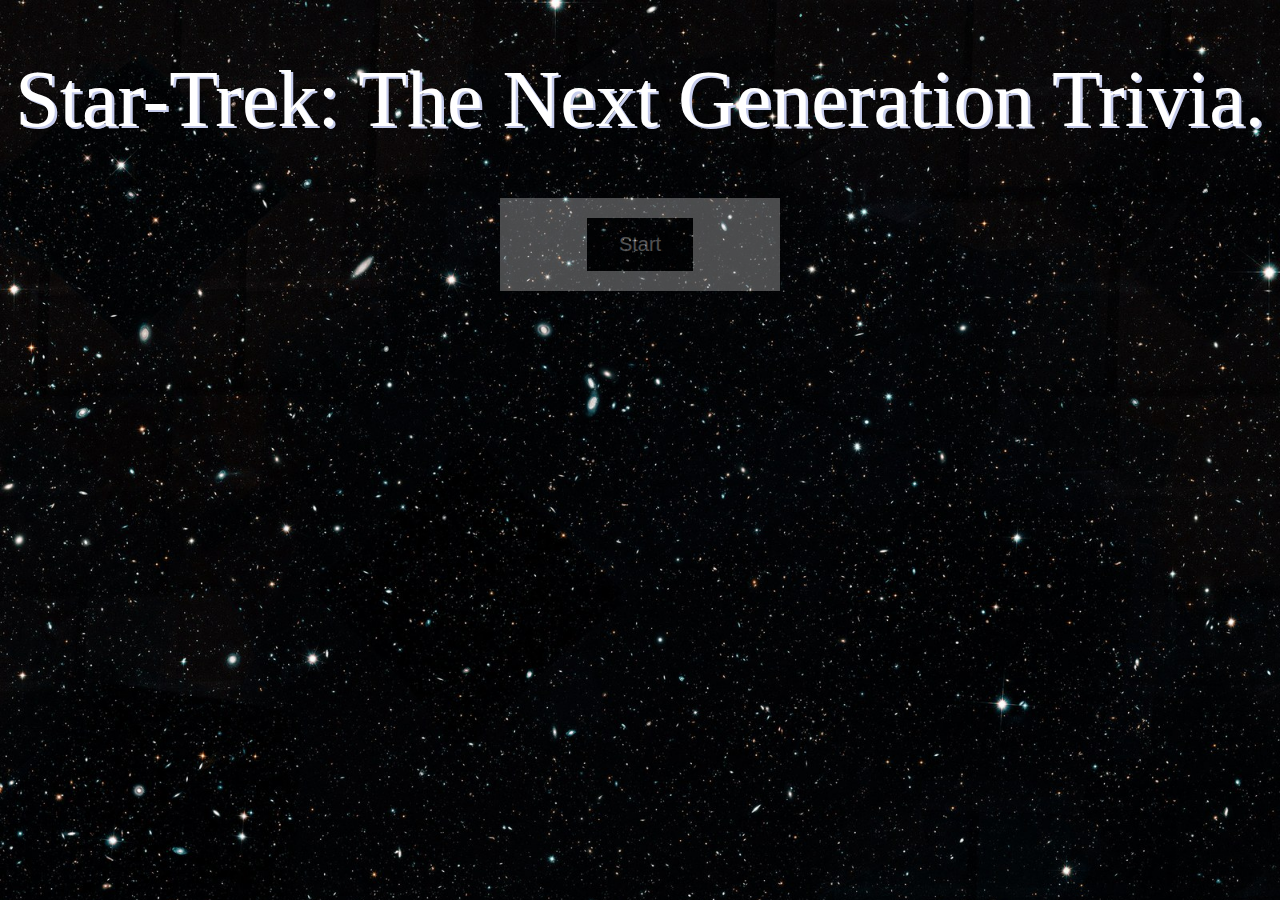
==== index.html @ 1285711e "Update index.html" ====
<!DOCTYPE html>
<html lang="en-us">
<head>
	<meta charset="utf-8">
	<title>Trivia Game</title>
	<link rel="stylesheet" type="text/css" href="../assets/css/style.css">
	<script type="text/javascript" src="../assets/javascript/app.js"></script>
    <script src="https://code.jquery.com/jquery-2.2.0.js"></script>
</head>
<body>
		<div id="wrapper">
      <h1>Star-Trek: The Next Generation Trivia.</h1>
      <div id="sub-wrapper">
        <div id="trivia-game">
          <button id="start">Start</button>
        </div>
      </div>
    </div>

  </body>

  <script type="text/javascript" src="../assets/javascript/app.js"></script>

</body>
</html>
---- assets/css/style.css ----
body {
	margin: 0px;
	content: center;
	background-image: url("../images/background.jpg");
	background-size: cover;

}
h1 {
	font-weight: 100;
	font-family: fantasy;
	text-align: center;
	color: white;
	font-size: 5em; 
	margin-left: auto;
    margin-right: auto;
	text-shadow: .03em .03em 0 rgb(198, 204, 236);
}

h2 {
	color:black;
}

#start {
	background-color: black;
	border: none;
	color: white;
	padding: 15px 32px;
	text-align: center;
	text-decoration: none;
	display: inline-block;
	font-size: 20px;
}


div#trivia-game {
	padding: 20px;
}

div#sub-wrapper {
	border: 2px blue;
	opacity: 30%;
	background: whitesmoke;
	text-align: center;
	margin-left: 500px;
	margin-right: 500px;
}
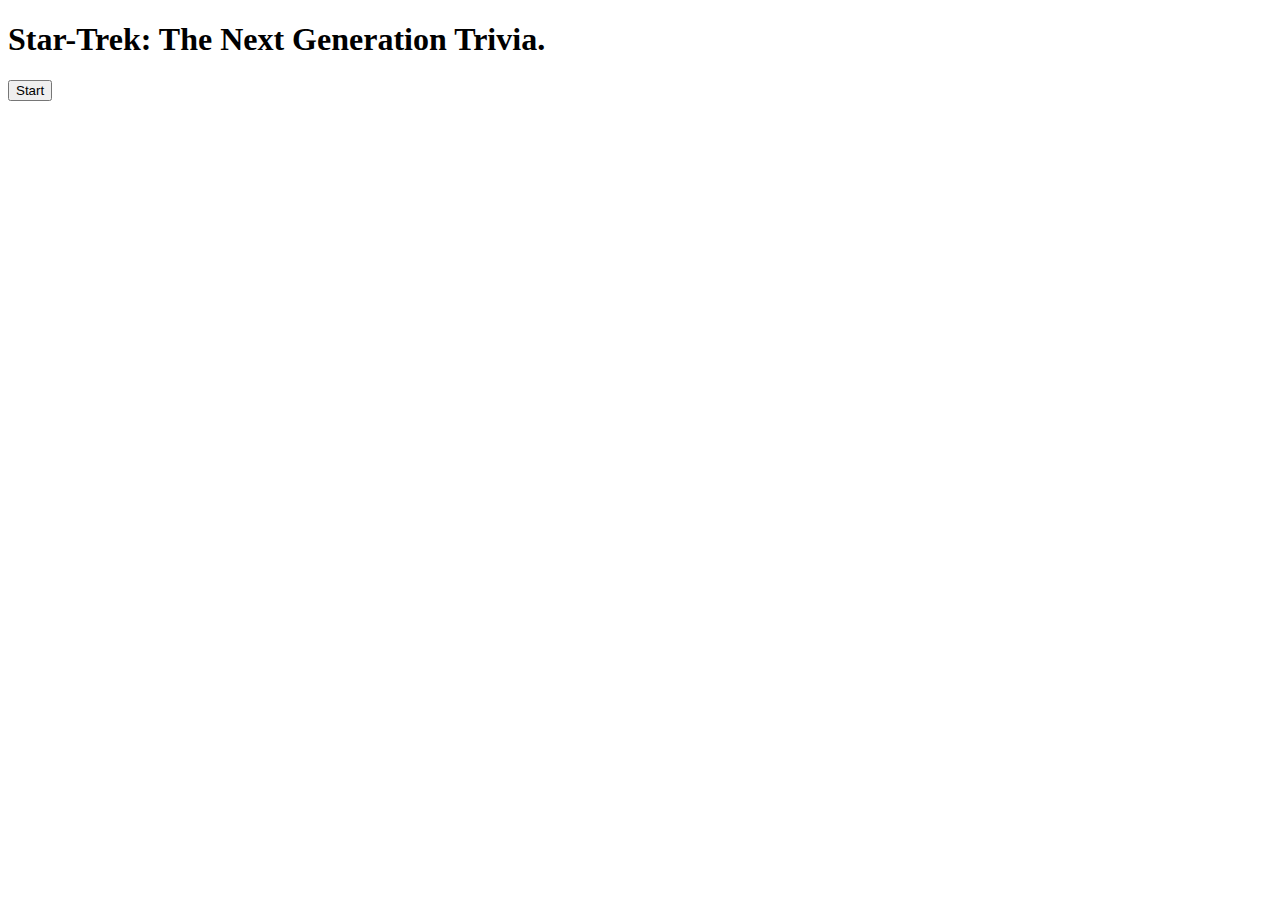
==== commit a2191ddd: "Update index.html" ====
--- a/index.html
+++ b/index.html
@@ -4,8 +4,8 @@
 <head>
 	<meta charset="utf-8">
 	<title>Trivia Game</title>
-	<link rel="stylesheet" type="text/css" href="../assets/css/style.css">
-	<script type="text/javascript" src="../assets/javascript/app.js"></script>
+	<link rel="stylesheet" type="text/css" href="../css/style.css">
+	<script type="text/javascript" src="../javascript/app.js"></script>
     <script src="https://code.jquery.com/jquery-2.2.0.js"></script>
 </head>
 <body>
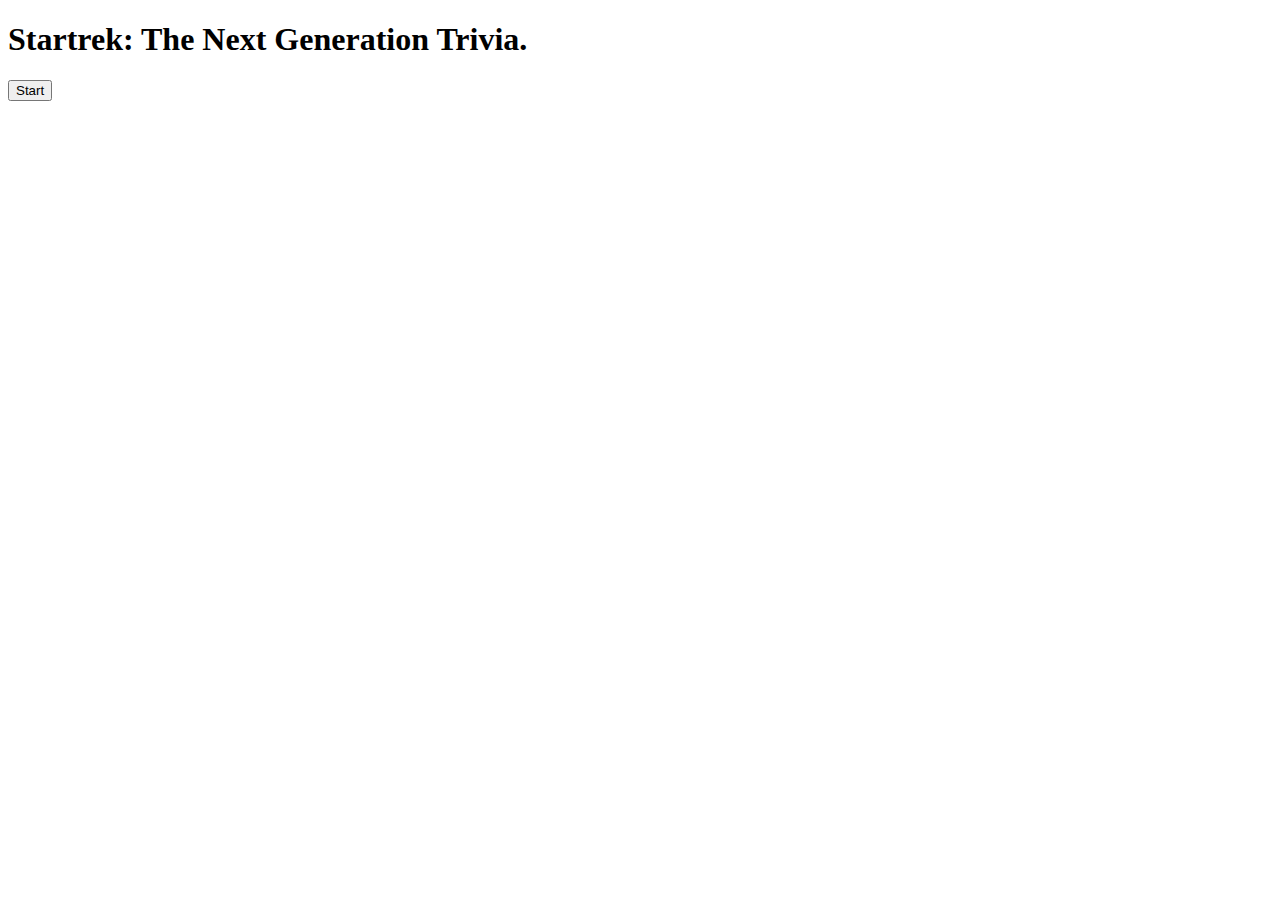
==== commit c4681d98: "Add files via upload" ====
--- a/index.html
+++ b/index.html
@@ -4,13 +4,13 @@
 <head>
 	<meta charset="utf-8">
 	<title>Trivia Game</title>
-	<link rel="stylesheet" type="text/css" href="../css/style.css">
-	<script type="text/javascript" src="../javascript/app.js"></script>
+	<link rel="stylesheet" type="text/css" href="../Trivia-Game/assets/css/style.css">
+	<script type="text/javascript" src="../Trivia-Game/assets/javascript/app.js"></script>
     <script src="https://code.jquery.com/jquery-2.2.0.js"></script>
 </head>
 <body>
 		<div id="wrapper">
-      <h1>Star-Trek: The Next Generation Trivia.</h1>
+      <h1>Startrek: The Next Generation Trivia.</h1>
       <div id="sub-wrapper">
         <div id="trivia-game">
           <button id="start">Start</button>
@@ -23,4 +23,4 @@
   <script type="text/javascript" src="../assets/javascript/app.js"></script>
 
 </body>
-</html>
+</html>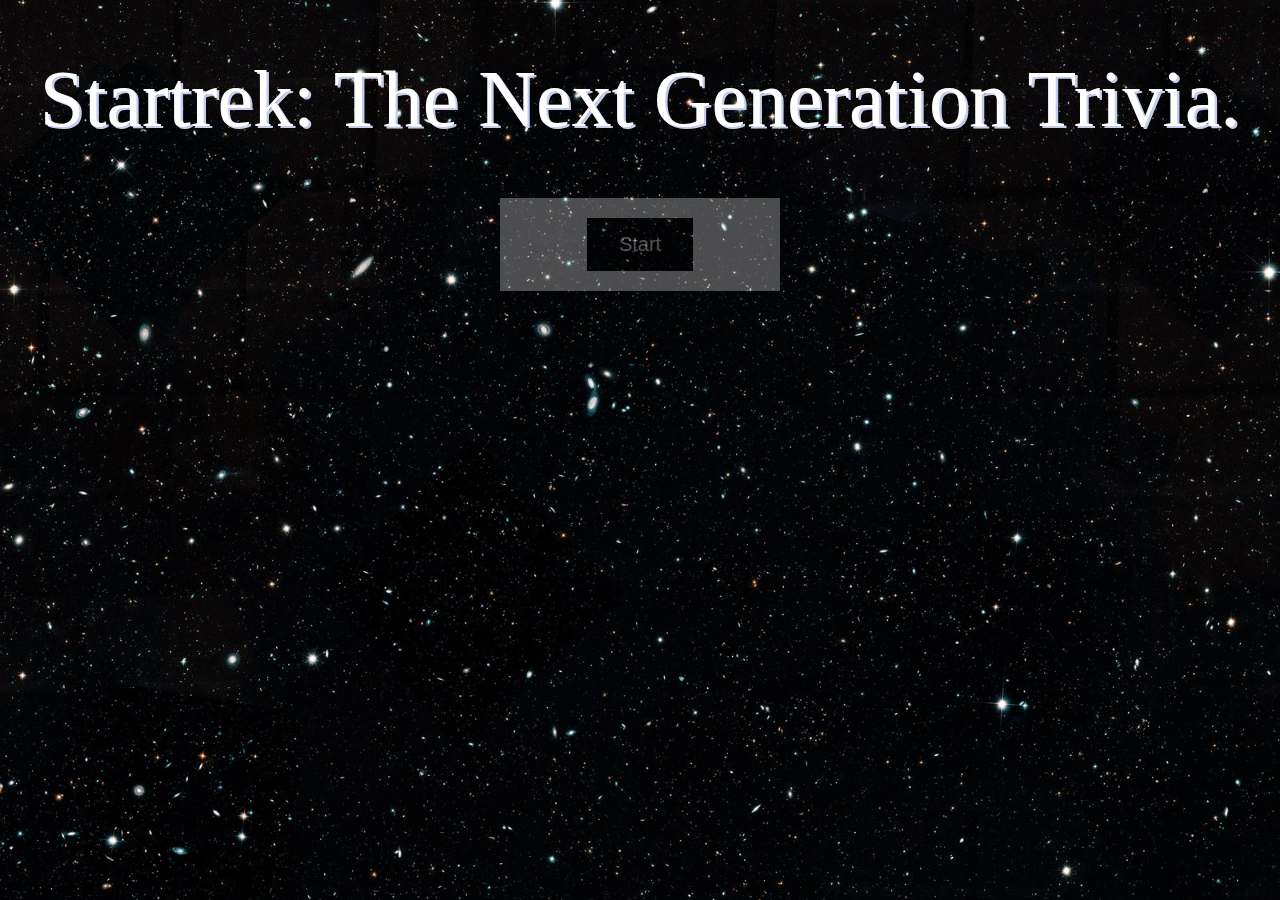
==== commit ecf9ccf2: "Add files via upload" ====
--- a/index.html
+++ b/index.html
@@ -4,9 +4,8 @@
 <head>
 	<meta charset="utf-8">
 	<title>Trivia Game</title>
-	<link rel="stylesheet" type="text/css" href="../Trivia-Game/assets/css/style.css">
-	<script type="text/javascript" src="../Trivia-Game/assets/javascript/app.js"></script>
-    <script src="https://code.jquery.com/jquery-2.2.0.js"></script>
+	<link rel="stylesheet" type="text/css" href="/assets/css/style.css">
+  <script src="https://code.jquery.com/jquery-2.2.0.js"></script>
 </head>
 <body>
 		<div id="wrapper">
@@ -20,7 +19,7 @@
 
   </body>
 
-  <script type="text/javascript" src="../assets/javascript/app.js"></script>
+  <script type="text/javascript" src="/assets/javascript/app.js"></script>
 
 </body>
 </html>--- a/assets/css/style.css
+++ b/assets/css/style.css
@@ -0,0 +1,46 @@
+body {
+	margin: 0px;
+	content: center;
+	background-image: url("../images/background.jpg");
+	background-size: cover;
+
+}
+h1 {
+	font-weight: 100;
+	font-family: fantasy;
+	text-align: center;
+	color: white;
+	font-size: 5em; 
+	margin-left: auto;
+    margin-right: auto;
+	text-shadow: .03em .03em 0 rgb(198, 204, 236);
+}
+
+h2 {
+	color:black;
+}
+
+#start {
+	background-color: black;
+	border: none;
+	color: white;
+	padding: 15px 32px;
+	text-align: center;
+	text-decoration: none;
+	display: inline-block;
+	font-size: 20px;
+}
+
+
+div#trivia-game {
+	padding: 20px;
+}
+
+div#sub-wrapper {
+	border: 2px blue;
+	opacity: 30%;
+	background: whitesmoke;
+	text-align: center;
+	margin-left: 500px;
+	margin-right: 500px;
+}
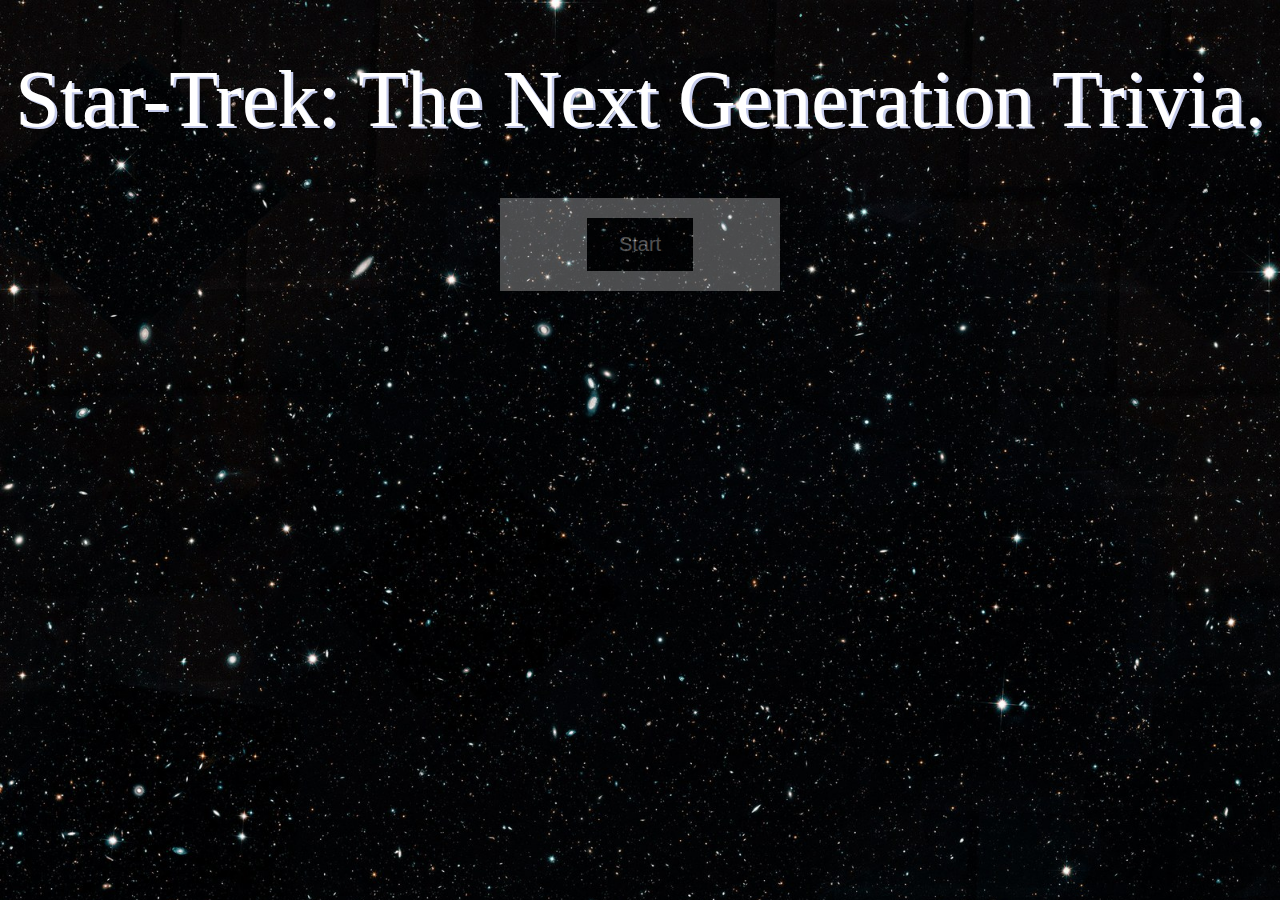
==== commit 5949ffad: "Update index.html" ====
--- a/index.html
+++ b/index.html
@@ -4,12 +4,12 @@
 <head>
 	<meta charset="utf-8">
 	<title>Trivia Game</title>
-	<link rel="stylesheet" type="text/css" href="/assets/css/style.css">
+	<link rel="stylesheet" type="text/css" href="assets/css/style.css">
   <script src="https://code.jquery.com/jquery-2.2.0.js"></script>
 </head>
 <body>
 		<div id="wrapper">
-      <h1>Startrek: The Next Generation Trivia.</h1>
+      <h1>Star-Trek: The Next Generation Trivia.</h1>
       <div id="sub-wrapper">
         <div id="trivia-game">
           <button id="start">Start</button>
@@ -19,7 +19,7 @@
 
   </body>
 
-  <script type="text/javascript" src="/assets/javascript/app.js"></script>
+  <script type="text/javascript" src="assets/javascript/app.js"></script>
 
 </body>
-</html>+</html>
